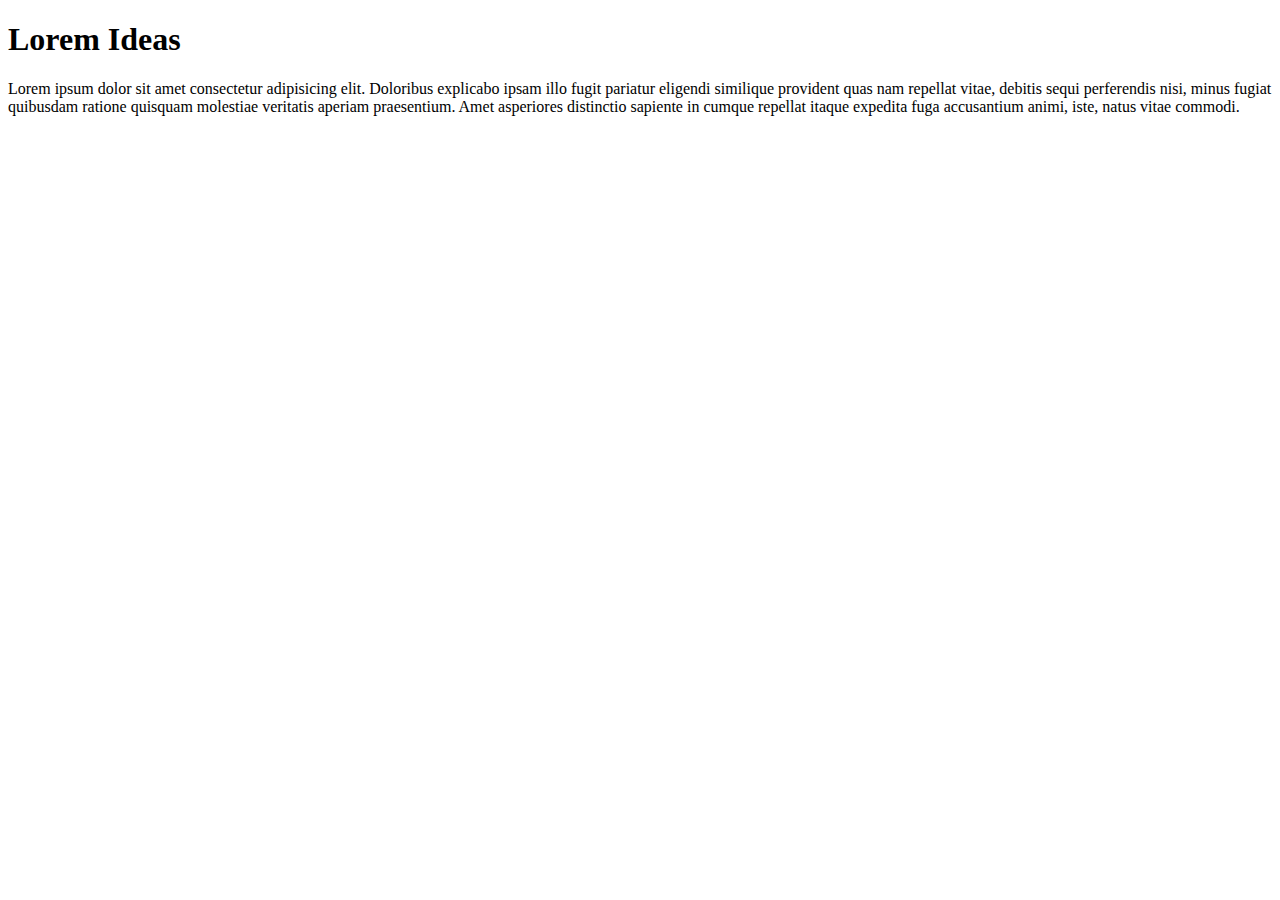
==== index.html @ e1135047 "Create index.html" ====
<!DOCTYPE html>
<html lang="en">
<head>
    <meta charset="UTF-8">
    <meta http-equiv="X-UA-Compatible" content="IE=edge">
    <meta name="viewport" content="width=device-width, initial-scale=1.0">
    <title>Document</title>
</head>
<body>
    <h1>Lorem Ideas</h1>
    <p>Lorem ipsum dolor sit amet consectetur adipisicing elit. Doloribus explicabo ipsam illo fugit pariatur eligendi similique provident quas nam repellat vitae, debitis sequi perferendis nisi, minus fugiat quibusdam ratione quisquam molestiae veritatis aperiam praesentium. Amet asperiores distinctio sapiente in cumque repellat itaque expedita fuga accusantium animi, iste, natus vitae commodi.</p>
</body>
</html>
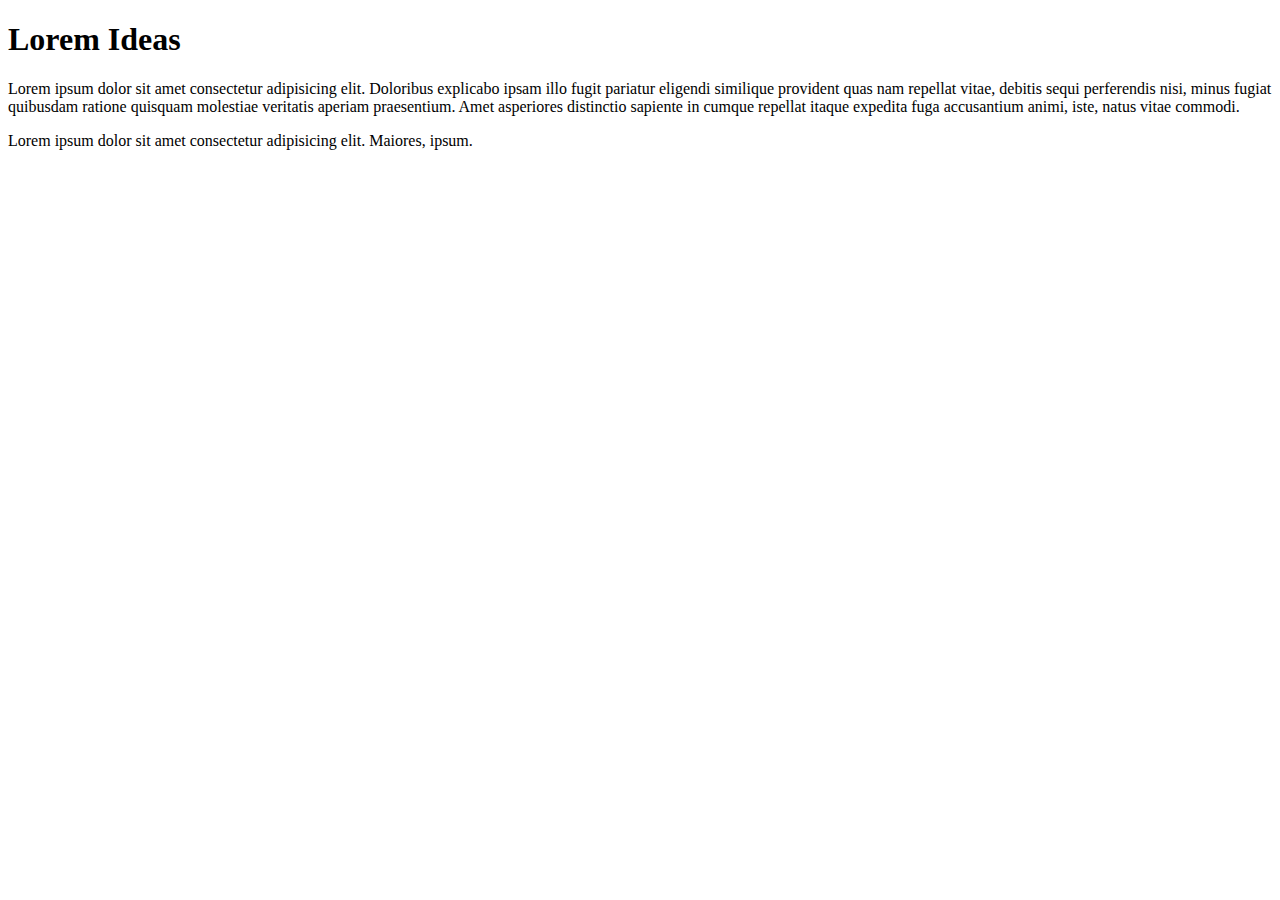
==== commit 84990101: "Update index.html" ====
--- a/index.html
+++ b/index.html
@@ -9,5 +9,8 @@
 <body>
     <h1>Lorem Ideas</h1>
     <p>Lorem ipsum dolor sit amet consectetur adipisicing elit. Doloribus explicabo ipsam illo fugit pariatur eligendi similique provident quas nam repellat vitae, debitis sequi perferendis nisi, minus fugiat quibusdam ratione quisquam molestiae veritatis aperiam praesentium. Amet asperiores distinctio sapiente in cumque repellat itaque expedita fuga accusantium animi, iste, natus vitae commodi.</p>
+    <div>
+        Lorem ipsum dolor sit amet consectetur adipisicing elit. Maiores, ipsum.
+    </div>
 </body>
 </html>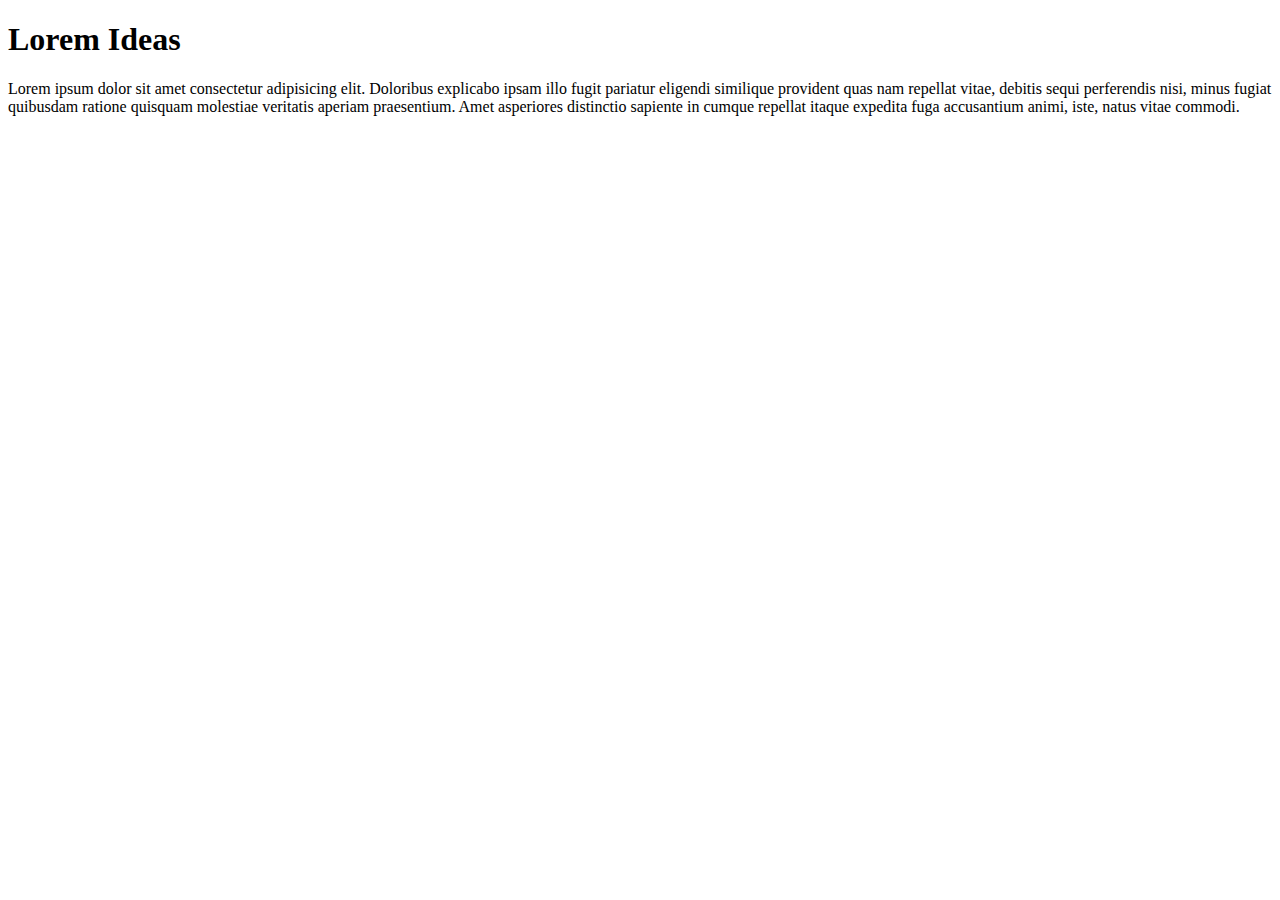
==== commit 2e937405: "Update index.html" ====
--- a/index.html
+++ b/index.html
@@ -9,8 +9,6 @@
 <body>
     <h1>Lorem Ideas</h1>
     <p>Lorem ipsum dolor sit amet consectetur adipisicing elit. Doloribus explicabo ipsam illo fugit pariatur eligendi similique provident quas nam repellat vitae, debitis sequi perferendis nisi, minus fugiat quibusdam ratione quisquam molestiae veritatis aperiam praesentium. Amet asperiores distinctio sapiente in cumque repellat itaque expedita fuga accusantium animi, iste, natus vitae commodi.</p>
-    <div>
-        Lorem ipsum dolor sit amet consectetur adipisicing elit. Maiores, ipsum.
-    </div>
+  
 </body>
-</html>+</html>
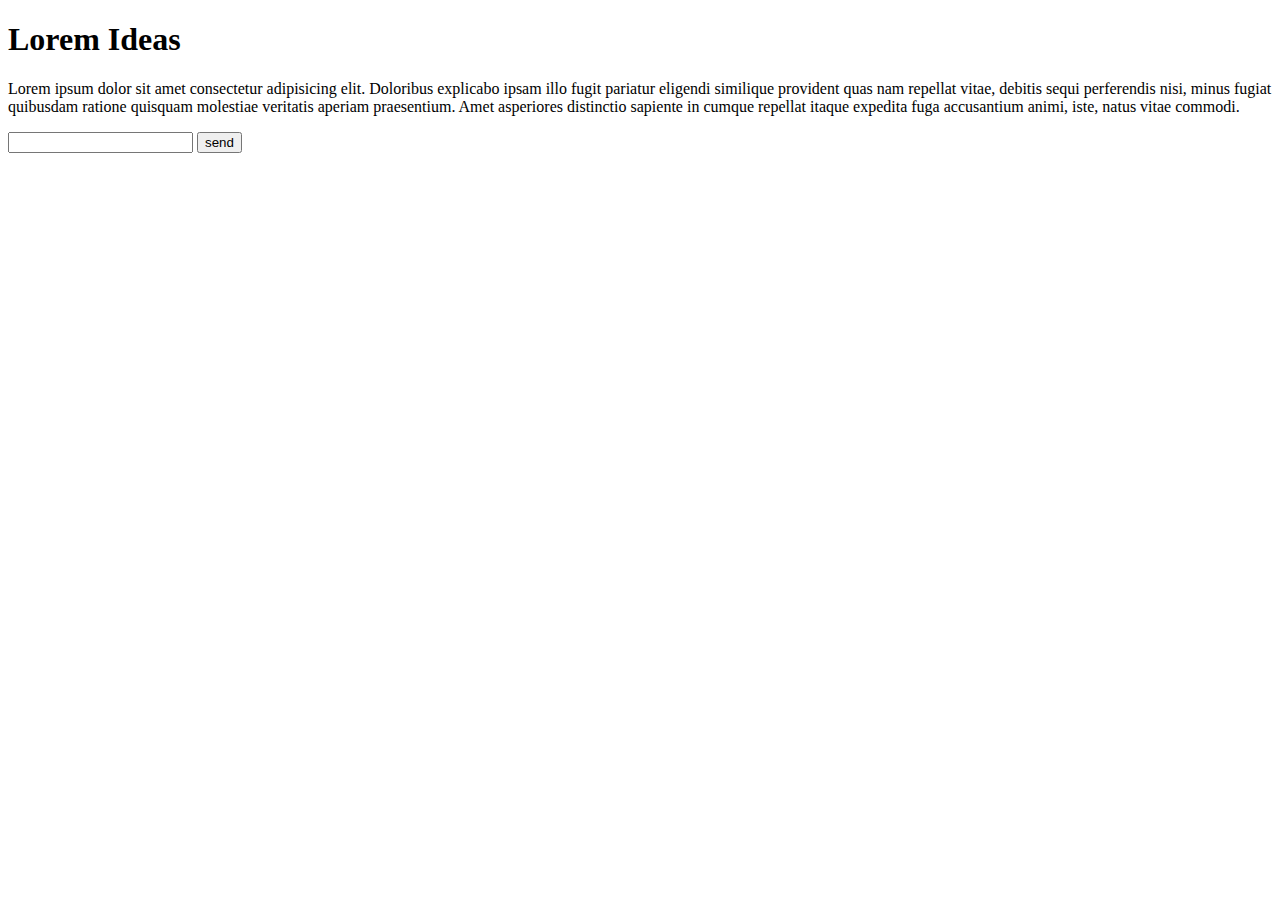
==== commit 414933d7: "change" ====
--- a/index.html
+++ b/index.html
@@ -9,6 +9,7 @@
 <body>
     <h1>Lorem Ideas</h1>
     <p>Lorem ipsum dolor sit amet consectetur adipisicing elit. Doloribus explicabo ipsam illo fugit pariatur eligendi similique provident quas nam repellat vitae, debitis sequi perferendis nisi, minus fugiat quibusdam ratione quisquam molestiae veritatis aperiam praesentium. Amet asperiores distinctio sapiente in cumque repellat itaque expedita fuga accusantium animi, iste, natus vitae commodi.</p>
-  
+    <input type="email" name="email" id="email">
+    <input type="submit" value="send">
 </body>
 </html>
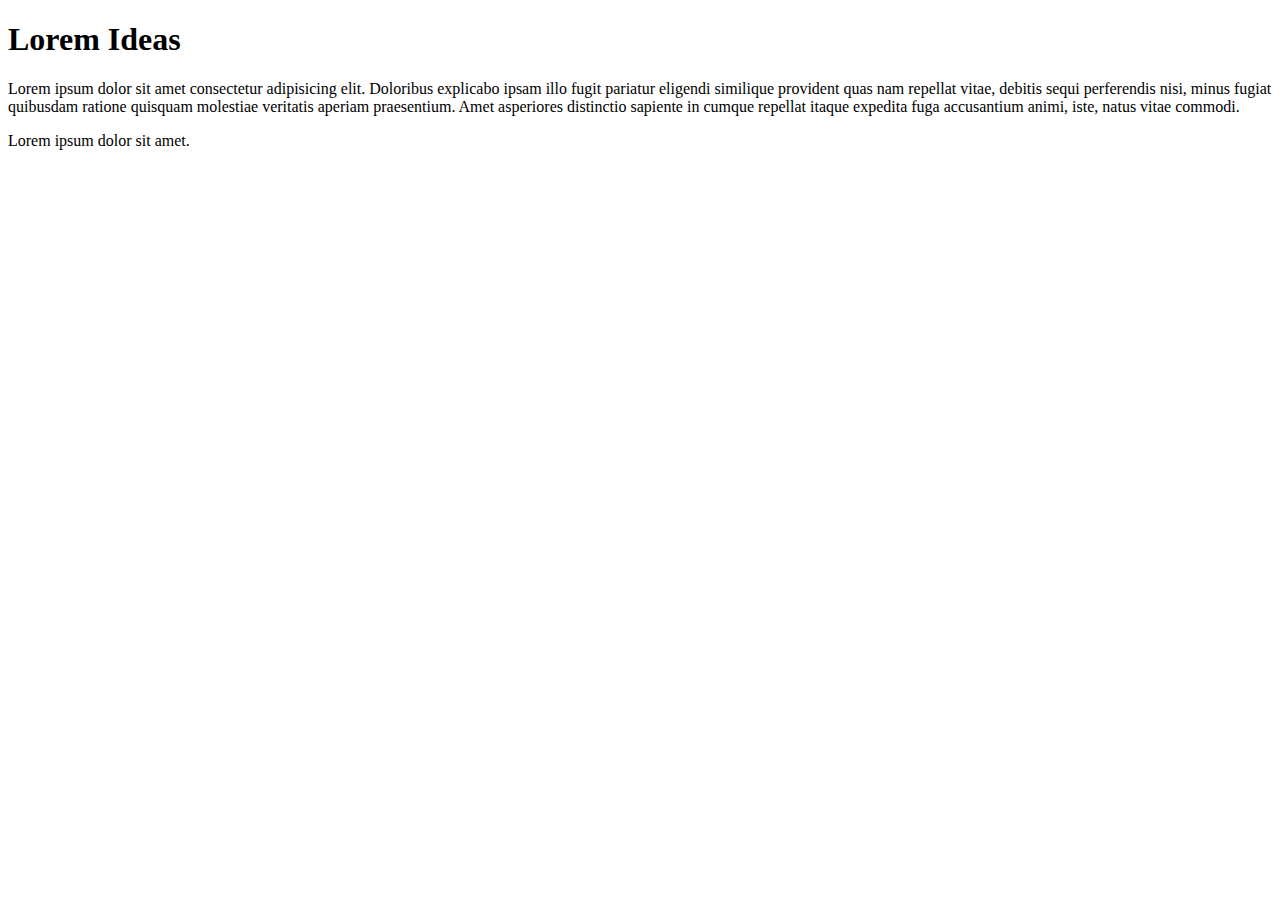
==== commit d6626a93: "change" ====
--- a/index.html
+++ b/index.html
@@ -9,7 +9,7 @@
 <body>
     <h1>Lorem Ideas</h1>
     <p>Lorem ipsum dolor sit amet consectetur adipisicing elit. Doloribus explicabo ipsam illo fugit pariatur eligendi similique provident quas nam repellat vitae, debitis sequi perferendis nisi, minus fugiat quibusdam ratione quisquam molestiae veritatis aperiam praesentium. Amet asperiores distinctio sapiente in cumque repellat itaque expedita fuga accusantium animi, iste, natus vitae commodi.</p>
-    <input type="email" name="email" id="email">
-    <input type="submit" value="send">
+    <div>Lorem ipsum dolor sit amet.</div>
+  
 </body>
 </html>
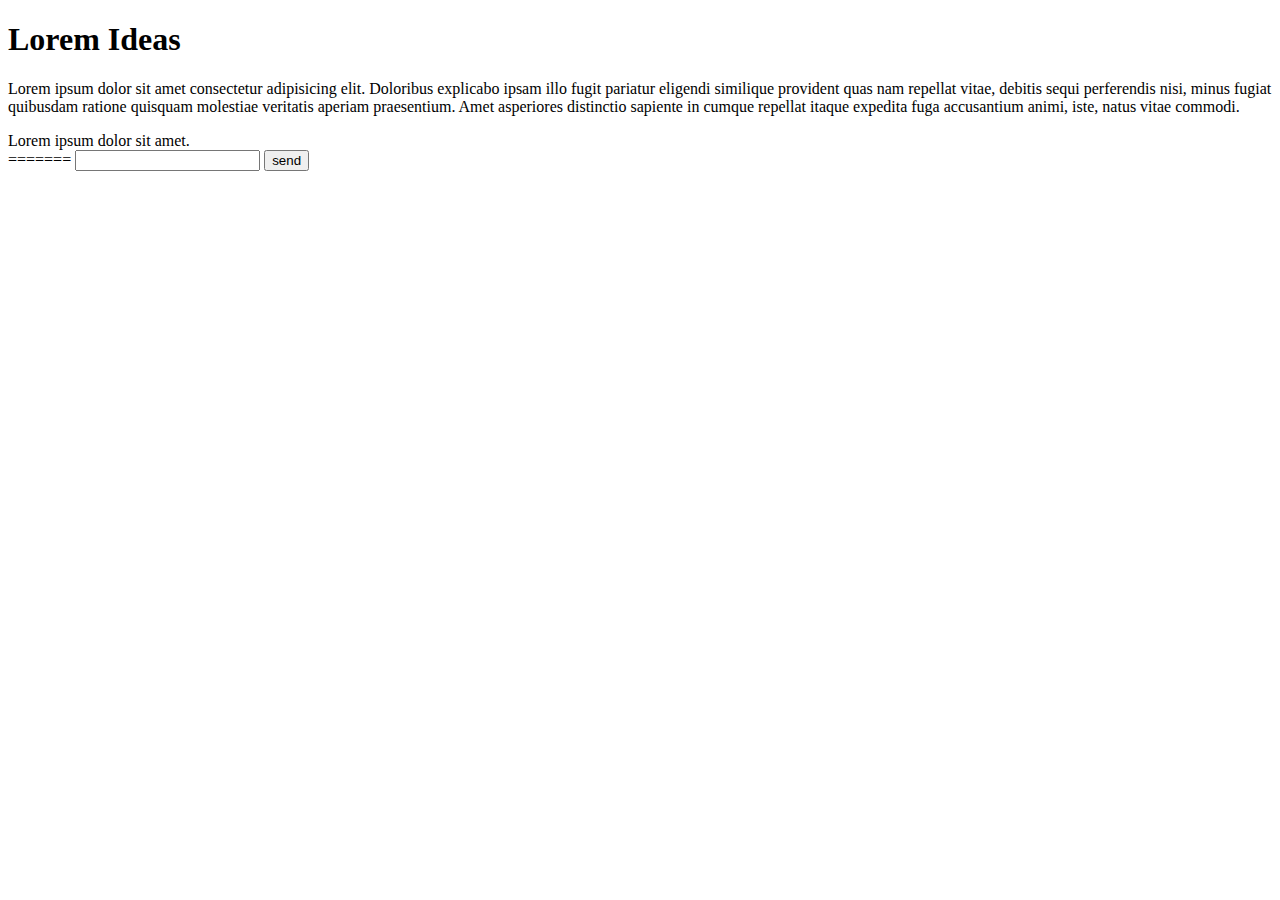
==== commit fc73c015: "Merge branch 'main' into new-dev" ====
--- a/index.html
+++ b/index.html
@@ -9,7 +9,12 @@
 <body>
     <h1>Lorem Ideas</h1>
     <p>Lorem ipsum dolor sit amet consectetur adipisicing elit. Doloribus explicabo ipsam illo fugit pariatur eligendi similique provident quas nam repellat vitae, debitis sequi perferendis nisi, minus fugiat quibusdam ratione quisquam molestiae veritatis aperiam praesentium. Amet asperiores distinctio sapiente in cumque repellat itaque expedita fuga accusantium animi, iste, natus vitae commodi.</p>
+
     <div>Lorem ipsum dolor sit amet.</div>
   
+=======
+    <input type="email" name="email" id="email">
+    <input type="submit" value="send">
+
 </body>
 </html>
